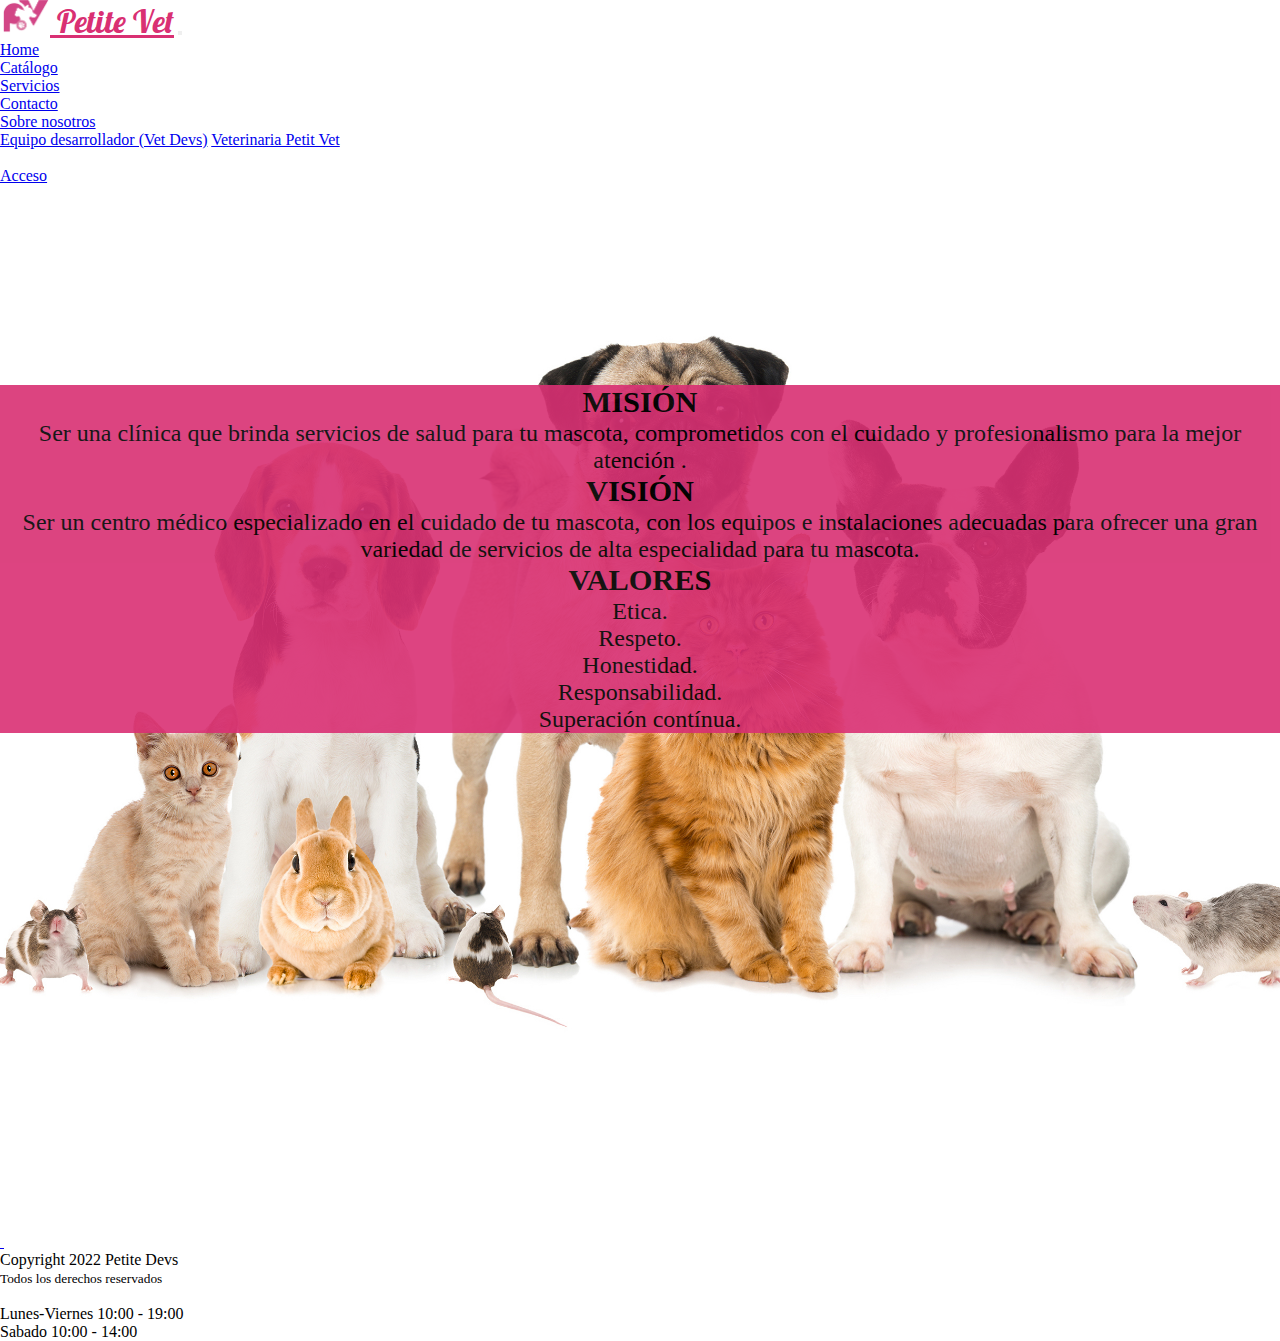
==== pages/about_petite_vet.html @ 7098141a "Fix: Conclused with the page about us Petite Vet" ====
<!DOCTYPE html>
<html lang="en">
  <head>
    <meta charset="UTF-8" />
    <meta name="viewport" content="width=device-width, initial-scale=1.0" />
    <base href="/" />

    <link rel="stylesheet" href="./../css/about_petite_vet.css" />
    <link
      rel="stylesheet"
      href="https://stackpath.bootstrapcdn.com/font-awesome/4.7.0/css/font-awesome.min.css"
    />
    <link
      rel="stylesheet"
      href="https://cdn.jsdelivr.net/npm/bootstrap@4.6.1/dist/css/bootstrap.min.css"
      integrity="sha384-zCbKRCUGaJDkqS1kPbPd7TveP5iyJE0EjAuZQTgFLD2ylzuqKfdKlfG/eSrtxUkn"
      crossorigin="anonymous"
    />
    <link rel="stylesheet" href="./../css/footer_header.css" />
    <link
      href="https://fonts.googleapis.com/css2?family=Lobster&display=swap"
      rel="stylesheet"
    />
    <title>Sobre Nosotros</title>
  </head>
<!--//////////////////////////////////////////////////////////////////////////////////////////
//////////////////////////////////////NAVBAR////////////////////////////////////////////////////
/////////////////////////////////////////////////////////////////////////////////////////////-->
  <body>
    <nav class="navbar navbar-expand-lg navbar-light bg-light fixed-navbar">
      <a
        class="navbar-brand"
        href="./../index.html"
        style="font-family: 'Lobster'; color: #d93073; font-size: 2rem"
        ><img
          src="./../assets/logo.png"
          alt="Petite Vet Logo"
          width="50px"
          height="33px"
        />
        Petite Vet</a
      >
      <button
        class="navbar-toggler"
        type="button"
        data-toggle="collapse"
        data-target="#navbarSupportedContent"
        aria-controls="navbarSupportedContent"
        aria-expanded="false"
        aria-label="Toggle navigation"
      >
        <span class="navbar-toggler-icon" style="color: #d93073"></span>
      </button>

      <div class="collapse navbar-collapse" id="navbarSupportedContent">
        <ul class="navbar-nav ml-auto mr-auto">
          <li class="nav-item">
            <a class="nav-link" href="./../index.html">Home </a>
          </li>
          <li class="nav-item">
            <a class="nav-link" href="./../pages/catalogue.html">Catálogo</a>
          </li>
          <li class="nav-item">
            <a class="nav-link" href="./../pages/services.html">Servicios</a>
          </li>
          <li class="nav-item">
            <a class="nav-link" href="./../pages/contact.html">Contacto</a>
          </li>
          <li class="nav-item dropdown active">
            <a
              class="nav-link dropdown-toggle"
              href="#"
              id="navbarDropdownMenuLink"
              role="button"
              data-toggle="dropdown"
              aria-expanded="false"
            >
              Sobre nosotros
            </a>
            <div class="dropdown-menu" aria-labelledby="navbarDropdownMenuLink">
              <a class="dropdown-item" href="./../pages/aboutUs.html"
                >Equipo desarrollador (Vet Devs)</a
              >
              <a class="dropdown-item" href="./../pages/about_petite_vet.html"
                >Veterinaria Petit Vet<span class="sr-only"
                >(current)</span
              ></a
              >
            </div>
          </li>
        </ul>
        <ul class="navbar-nav my-2 my-lg-0">
          <li class="nav-item my-2 my-lg-0">
            <a class="nav-link" href="./shopping_cart.html"
              ><img
                class="my-icon"
                src="./../assets/cart2.svg"
                alt=""
                srcset=""
            /></a>
          </li>
          <li class="nav-item">
            <a class="btn btn-pink" href="./login.html">Acceso</a>
          </li>
        </ul>
      </div>
    </nav>
<!--//////////////////////////////////////////////////////////////////////////////////////////
//////////////////////////////////////CONTENT////////////////////////////////////////////////////
/////////////////////////////////////////////////////////////////////////////////////////////-->
    <div class="container">
        <!-- <div class="imgFondo"> -->
        <!-- <img src="./../assets/indexPics/vet_clinic_little_rock_vets.jpg" class="img img-fluid"> -->
    <!-- </div> img -->
        <div class="card-deck">
        <div class="card text-white" style="max-width: auto;">
            <div class="card-body">
              <h5 class="card-title">MISIÓN</h5>
              <p class="card-text">Ser una clínica que brinda servicios de salud para tu mascota, comprometidos con el cuidado y profesionalismo para la mejor atención .</p>
            </div>
          </div>
          <div class="card text-white " style="max-width: auto;">
            <div class="card-body">
              <h5 class="card-title">VISIÓN</h5>
              <p class="card-text">Ser un centro médico especializado en el cuidado de tu mascota, con los equipos e instalaciones adecuadas para ofrecer una gran variedad de servicios de alta especialidad para tu mascota.</p>
            </div>
          </div>
          <div class="card text-white " style="max-width: auto;">
            <div class="card-body">
              <h5 class="card-title">VALORES</h5>
              <ul class="lista card-text">
                <li>Etica.</li>
                <li>Respeto.</li>
                <li>Honestidad.</li>
                <li>Responsabilidad.</li>
                <li>Superación contí­nua.</li>
              </ul>
            </div>
          </div>
        </div> <!--card-->
      
    </div> <!--container-->
<!--//////////////////////////////////////////////////////////////////////////////////////////
//////////////////////////////////////FOOTER////////////////////////////////////////////////////
/////////////////////////////////////////////////////////////////////////////////////////////-->
    <footer class="pet-vet-footer" style="margin-top: 500px">
      <div class="social-media">
        <a
          href="https://www.facebook.com/Petite-Vet-890687427721944"
          target="_blank"
          ><img
            class="my-icon"
            src="./../assets/facebook.svg"
            alt=""
            srcset=""
          />
        </a>
        <a href="#"
          ><img
            class="my-icon"
            src="./../assets/instagram.svg"
            alt=""
            srcset=""
        /></a>
      </div>
      <div class="copyright">
        <p>Copyright 2022 Petite Devs</p>
        <small>Todos los derechos reservados</small>
      </div>
      <div class="business-hours">
        <img class="my-icon" src="./../assets/calendar.png" alt="" srcset="" />
        <div class="business-hours-text">
          <p>Lunes-Viernes 10:00 - 19:00</p>
          <p>Sabado 10:00 - 14:00</p>
        </div>
      </div>
    </footer>
  </body>
</html>
---- css/about_petite_vet.css ----
*{
    margin: 0;
    padding: 0;
}

body{
    background-image: url(/assets/indexPics/vet_clinic_little_rock_vets.jpg);
    background-size: 1500px;
    background-repeat: no-repeat;
    background-position-y: center;
    background-position-x: center;
}

.container
{
    padding-top: 200px;
    text-align: center;
    font-size: 1.5rem;
    font-family: commissioner;

}

.card-title
{
    font-size: 1.9rem;
    text-decoration: in line;
    font-family: commissioner;
}

/* .card-deck
{
    /* justify-content: center; */
    /* align-items: center; */
    /* display: inline-block; 
} */
.card
{
    /* display: inline-block;
    text-align: center; */
    background-color: #d93073 !important;
    opacity: 90%;
}

.lista
{
    list-style: none;
    padding: 0;
}
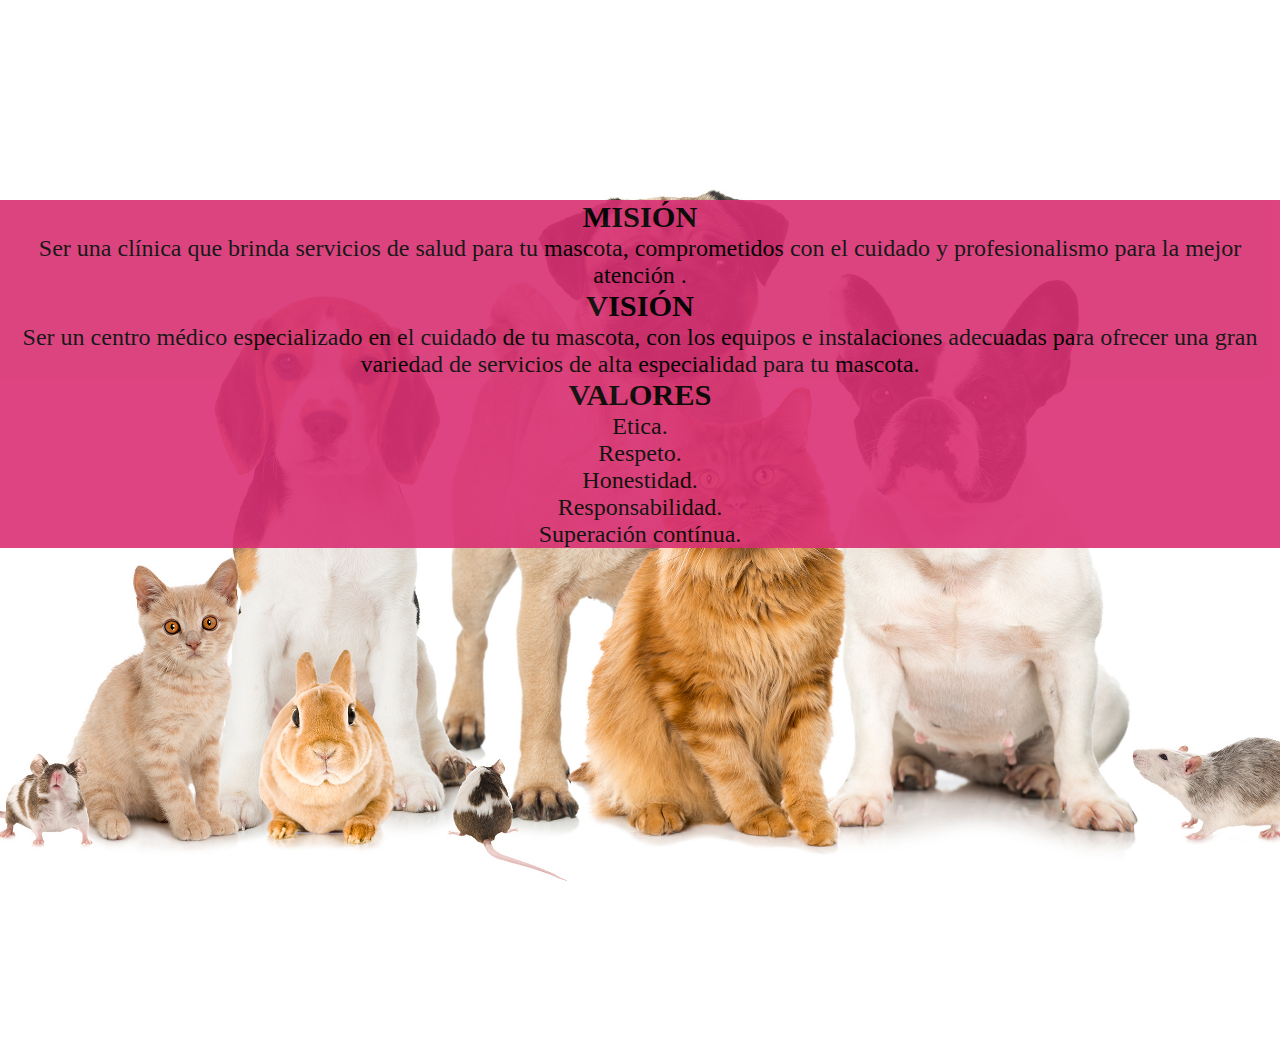
==== commit e5ebc238: "Fix #10: add dynamic footer to all pages" ====
--- a/pages/about_petite_vet.html
+++ b/pages/about_petite_vet.html
@@ -1,179 +1,68 @@
 <!DOCTYPE html>
 <html lang="en">
-  <head>
+
+<head>
     <meta charset="UTF-8" />
     <meta name="viewport" content="width=device-width, initial-scale=1.0" />
     <base href="/" />
 
     <link rel="stylesheet" href="./../css/about_petite_vet.css" />
-    <link
-      rel="stylesheet"
-      href="https://stackpath.bootstrapcdn.com/font-awesome/4.7.0/css/font-awesome.min.css"
-    />
-    <link
-      rel="stylesheet"
-      href="https://cdn.jsdelivr.net/npm/bootstrap@4.6.1/dist/css/bootstrap.min.css"
-      integrity="sha384-zCbKRCUGaJDkqS1kPbPd7TveP5iyJE0EjAuZQTgFLD2ylzuqKfdKlfG/eSrtxUkn"
-      crossorigin="anonymous"
-    />
+    <link rel="stylesheet" href="https://stackpath.bootstrapcdn.com/font-awesome/4.7.0/css/font-awesome.min.css" />
+    <link rel="stylesheet" href="https://cdn.jsdelivr.net/npm/bootstrap@4.6.1/dist/css/bootstrap.min.css" integrity="sha384-zCbKRCUGaJDkqS1kPbPd7TveP5iyJE0EjAuZQTgFLD2ylzuqKfdKlfG/eSrtxUkn" crossorigin="anonymous" />
     <link rel="stylesheet" href="./../css/footer_header.css" />
-    <link
-      href="https://fonts.googleapis.com/css2?family=Lobster&display=swap"
-      rel="stylesheet"
-    />
+    <link href="https://fonts.googleapis.com/css2?family=Lobster&display=swap" rel="stylesheet" />
     <title>Sobre Nosotros</title>
-  </head>
+</head>
 <!--//////////////////////////////////////////////////////////////////////////////////////////
 //////////////////////////////////////NAVBAR////////////////////////////////////////////////////
 /////////////////////////////////////////////////////////////////////////////////////////////-->
-  <body>
-    <nav class="navbar navbar-expand-lg navbar-light bg-light fixed-navbar">
-      <a
-        class="navbar-brand"
-        href="./../index.html"
-        style="font-family: 'Lobster'; color: #d93073; font-size: 2rem"
-        ><img
-          src="./../assets/logo.png"
-          alt="Petite Vet Logo"
-          width="50px"
-          height="33px"
-        />
-        Petite Vet</a
-      >
-      <button
-        class="navbar-toggler"
-        type="button"
-        data-toggle="collapse"
-        data-target="#navbarSupportedContent"
-        aria-controls="navbarSupportedContent"
-        aria-expanded="false"
-        aria-label="Toggle navigation"
-      >
-        <span class="navbar-toggler-icon" style="color: #d93073"></span>
-      </button>
 
-      <div class="collapse navbar-collapse" id="navbarSupportedContent">
-        <ul class="navbar-nav ml-auto mr-auto">
-          <li class="nav-item">
-            <a class="nav-link" href="./../index.html">Home </a>
-          </li>
-          <li class="nav-item">
-            <a class="nav-link" href="./../pages/catalogue.html">Catálogo</a>
-          </li>
-          <li class="nav-item">
-            <a class="nav-link" href="./../pages/services.html">Servicios</a>
-          </li>
-          <li class="nav-item">
-            <a class="nav-link" href="./../pages/contact.html">Contacto</a>
-          </li>
-          <li class="nav-item dropdown active">
-            <a
-              class="nav-link dropdown-toggle"
-              href="#"
-              id="navbarDropdownMenuLink"
-              role="button"
-              data-toggle="dropdown"
-              aria-expanded="false"
-            >
-              Sobre nosotros
-            </a>
-            <div class="dropdown-menu" aria-labelledby="navbarDropdownMenuLink">
-              <a class="dropdown-item" href="./../pages/aboutUs.html"
-                >Equipo desarrollador (Vet Devs)</a
-              >
-              <a class="dropdown-item" href="./../pages/about_petite_vet.html"
-                >Veterinaria Petit Vet<span class="sr-only"
-                >(current)</span
-              ></a
-              >
-            </div>
-          </li>
-        </ul>
-        <ul class="navbar-nav my-2 my-lg-0">
-          <li class="nav-item my-2 my-lg-0">
-            <a class="nav-link" href="./shopping_cart.html"
-              ><img
-                class="my-icon"
-                src="./../assets/cart2.svg"
-                alt=""
-                srcset=""
-            /></a>
-          </li>
-          <li class="nav-item">
-            <a class="btn btn-pink" href="./login.html">Acceso</a>
-          </li>
-        </ul>
-      </div>
+<body>
+    <nav class="navbar navbar-expand-lg navbar-light bg-light fixed-navbar" id="petiteHeader">
+
     </nav>
-<!--//////////////////////////////////////////////////////////////////////////////////////////
+    <!--//////////////////////////////////////////////////////////////////////////////////////////
 //////////////////////////////////////CONTENT////////////////////////////////////////////////////
 /////////////////////////////////////////////////////////////////////////////////////////////-->
     <div class="container">
-        <!-- <div class="imgFondo"> -->
-        <!-- <img src="./../assets/indexPics/vet_clinic_little_rock_vets.jpg" class="img img-fluid"> -->
-    <!-- </div> img -->
         <div class="card-deck">
-        <div class="card text-white" style="max-width: auto;">
-            <div class="card-body">
-              <h5 class="card-title">MISIÓN</h5>
-              <p class="card-text">Ser una clínica que brinda servicios de salud para tu mascota, comprometidos con el cuidado y profesionalismo para la mejor atención .</p>
+            <div class="card text-white" style="max-width: auto;">
+                <div class="card-body">
+                    <h5 class="card-title">MISIÓN</h5>
+                    <p class="card-text">Ser una clínica que brinda servicios de salud para tu mascota, comprometidos con el cuidado y profesionalismo para la mejor atención .</p>
+                </div>
             </div>
-          </div>
-          <div class="card text-white " style="max-width: auto;">
-            <div class="card-body">
-              <h5 class="card-title">VISIÓN</h5>
-              <p class="card-text">Ser un centro médico especializado en el cuidado de tu mascota, con los equipos e instalaciones adecuadas para ofrecer una gran variedad de servicios de alta especialidad para tu mascota.</p>
+            <div class="card text-white " style="max-width: auto;">
+                <div class="card-body">
+                    <h5 class="card-title">VISIÓN</h5>
+                    <p class="card-text">Ser un centro médico especializado en el cuidado de tu mascota, con los equipos e instalaciones adecuadas para ofrecer una gran variedad de servicios de alta especialidad para tu mascota.</p>
+                </div>
             </div>
-          </div>
-          <div class="card text-white " style="max-width: auto;">
-            <div class="card-body">
-              <h5 class="card-title">VALORES</h5>
-              <ul class="lista card-text">
-                <li>Etica.</li>
-                <li>Respeto.</li>
-                <li>Honestidad.</li>
-                <li>Responsabilidad.</li>
-                <li>Superación contí­nua.</li>
-              </ul>
+            <div class="card text-white " style="max-width: auto;">
+                <div class="card-body">
+                    <h5 class="card-title">VALORES</h5>
+                    <ul class="lista card-text">
+                        <li>Etica.</li>
+                        <li>Respeto.</li>
+                        <li>Honestidad.</li>
+                        <li>Responsabilidad.</li>
+                        <li>Superación contí­nua.</li>
+                    </ul>
+                </div>
             </div>
-          </div>
-        </div> <!--card-->
-      
-    </div> <!--container-->
-<!--//////////////////////////////////////////////////////////////////////////////////////////
-//////////////////////////////////////FOOTER////////////////////////////////////////////////////
-/////////////////////////////////////////////////////////////////////////////////////////////-->
-    <footer class="pet-vet-footer" style="margin-top: 500px">
-      <div class="social-media">
-        <a
-          href="https://www.facebook.com/Petite-Vet-890687427721944"
-          target="_blank"
-          ><img
-            class="my-icon"
-            src="./../assets/facebook.svg"
-            alt=""
-            srcset=""
-          />
-        </a>
-        <a href="#"
-          ><img
-            class="my-icon"
-            src="./../assets/instagram.svg"
-            alt=""
-            srcset=""
-        /></a>
-      </div>
-      <div class="copyright">
-        <p>Copyright 2022 Petite Devs</p>
-        <small>Todos los derechos reservados</small>
-      </div>
-      <div class="business-hours">
-        <img class="my-icon" src="./../assets/calendar.png" alt="" srcset="" />
-        <div class="business-hours-text">
-          <p>Lunes-Viernes 10:00 - 19:00</p>
-          <p>Sabado 10:00 - 14:00</p>
         </div>
-      </div>
+        <!--card-->
+
+    </div>
+    <!--container-->
+    <!-- ///////////////////////////////////////////////////////////////// -->
+    <!-- //////////////////////////FOOTER//////////////////////////// -->
+    <!-- ///////////////////////////////////////////////////////////////// -->
+    <footer id="petiteFooter" class="pet-vet-footer" style="margin-top: 500px">
     </footer>
-  </body>
+    <!-- ///////////////////////////////////////////////////////////////// -->
+    <!-- //////////////////////////SCRIPT//////////////////////////// -->
+    <!-- ///////////////////////////////////////////////////////////////// -->
+    <script type="module" src="./../js/about_petite_vet.js"></script>
+</body>
 </html>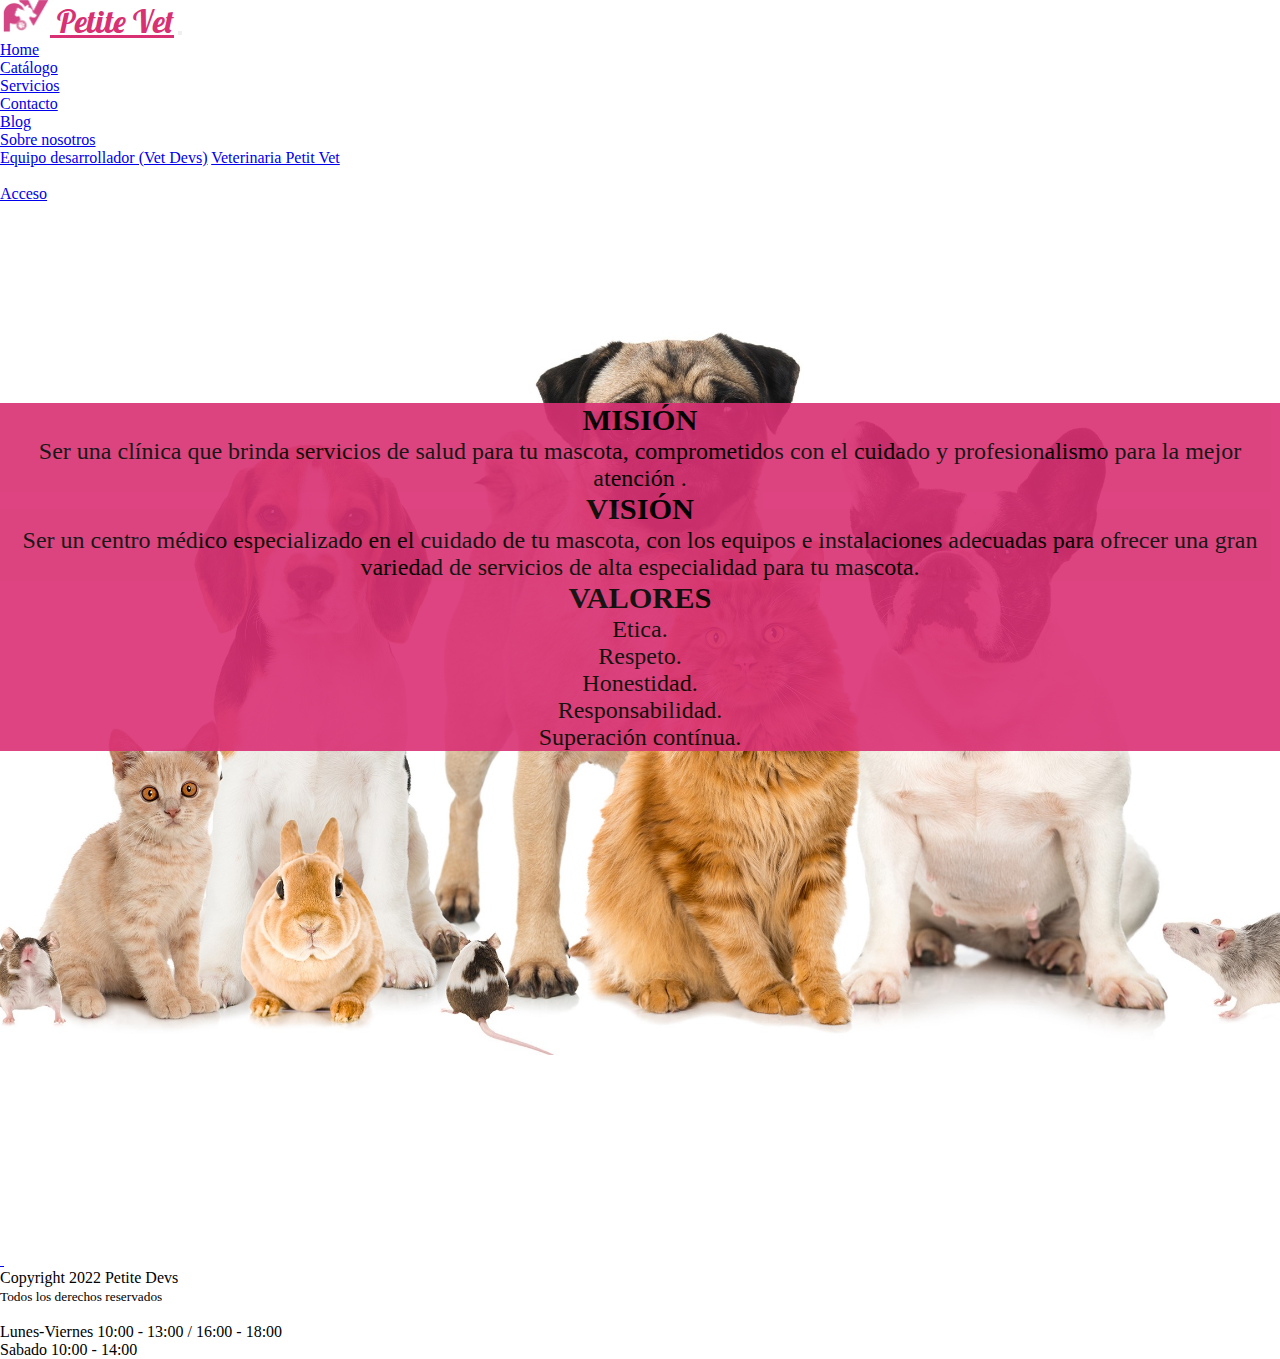
==== commit 5ad25ed3: "Fix: Changed the relative paths of the pages. close #11" ====
--- a/pages/about_petite_vet.html
+++ b/pages/about_petite_vet.html
@@ -4,12 +4,12 @@
 <head>
     <meta charset="UTF-8" />
     <meta name="viewport" content="width=device-width, initial-scale=1.0" />
-    <base href="/" />
+    <base href="/"/>
 
-    <link rel="stylesheet" href="./../css/about_petite_vet.css" />
+    <link rel="stylesheet" href="/css/about_petite_vet.css" />
     <link rel="stylesheet" href="https://stackpath.bootstrapcdn.com/font-awesome/4.7.0/css/font-awesome.min.css" />
     <link rel="stylesheet" href="https://cdn.jsdelivr.net/npm/bootstrap@4.6.1/dist/css/bootstrap.min.css" integrity="sha384-zCbKRCUGaJDkqS1kPbPd7TveP5iyJE0EjAuZQTgFLD2ylzuqKfdKlfG/eSrtxUkn" crossorigin="anonymous" />
-    <link rel="stylesheet" href="./../css/footer_header.css" />
+    <link rel="stylesheet" href="/css/footer_header.css" />
     <link href="https://fonts.googleapis.com/css2?family=Lobster&display=swap" rel="stylesheet" />
     <title>Sobre Nosotros</title>
 </head>
@@ -63,6 +63,6 @@
     <!-- ///////////////////////////////////////////////////////////////// -->
     <!-- //////////////////////////SCRIPT//////////////////////////// -->
     <!-- ///////////////////////////////////////////////////////////////// -->
-    <script type="module" src="./../js/about_petite_vet.js"></script>
+    <script type="module" src="/js/about_petite_vet.js"></script>
 </body>
 </html>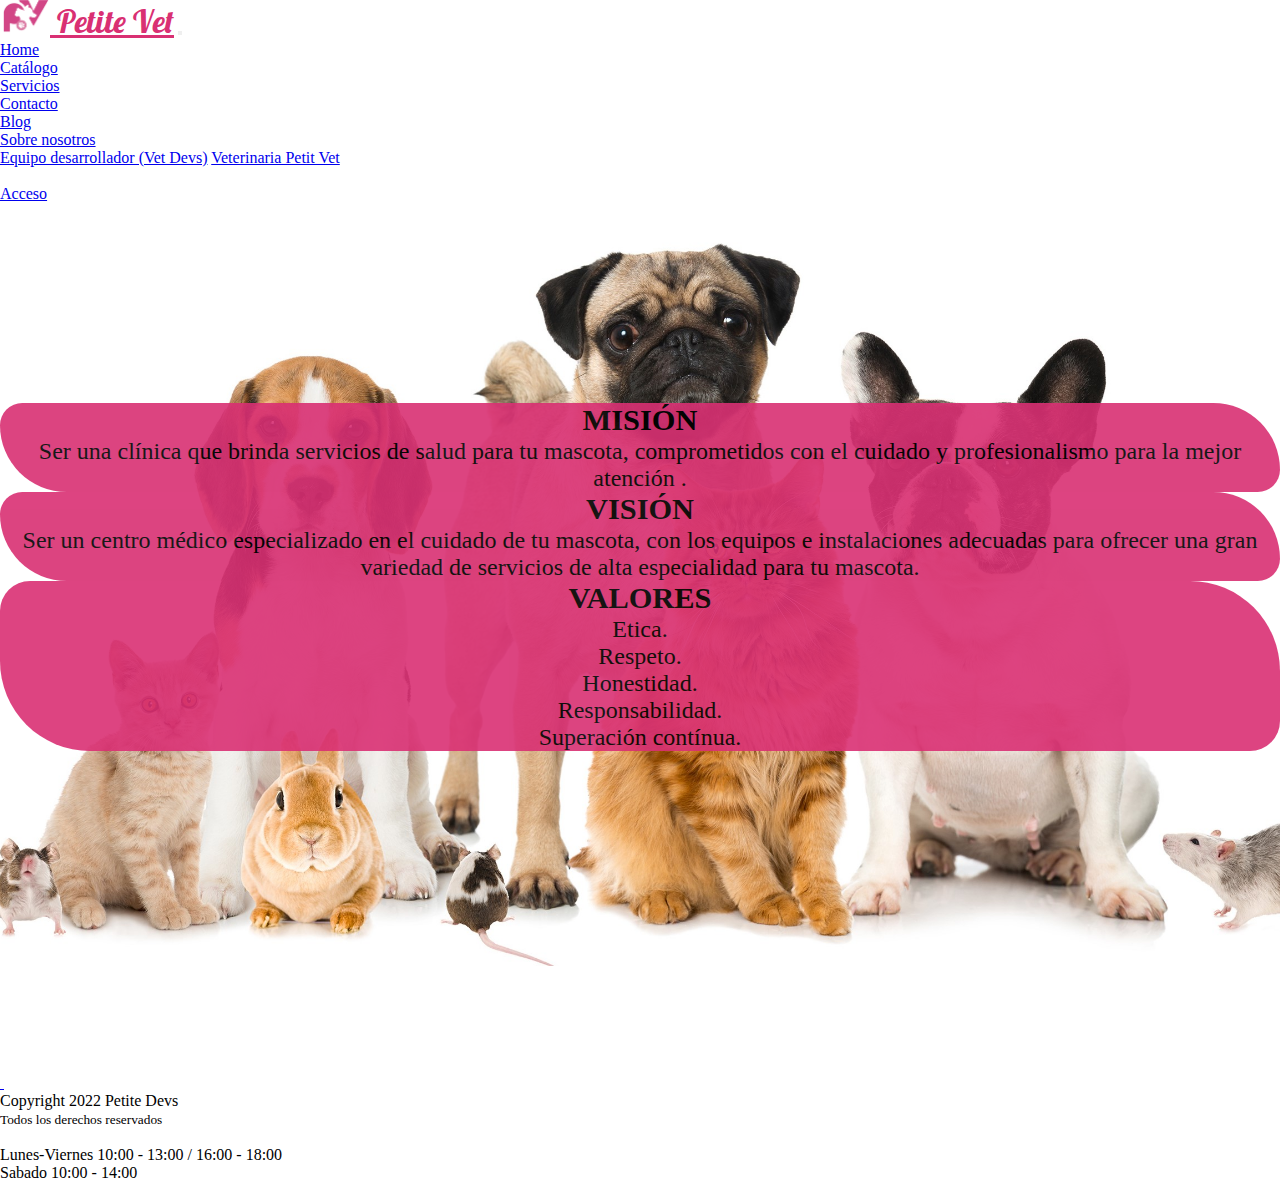
==== commit fc5aeab6: "Fix: Add elements for about us Petite Vet" ====
--- a/pages/about_petite_vet.html
+++ b/pages/about_petite_vet.html
@@ -24,21 +24,21 @@
     <!--//////////////////////////////////////////////////////////////////////////////////////////
 //////////////////////////////////////CONTENT////////////////////////////////////////////////////
 /////////////////////////////////////////////////////////////////////////////////////////////-->
-    <div class="container">
+    <div class="container ">
         <div class="card-deck">
-            <div class="card text-white" style="max-width: auto;">
+            <div class="card text-white move-card" style="max-width: auto;">
                 <div class="card-body">
                     <h5 class="card-title">MISIÓN</h5>
                     <p class="card-text">Ser una clínica que brinda servicios de salud para tu mascota, comprometidos con el cuidado y profesionalismo para la mejor atención .</p>
                 </div>
             </div>
-            <div class="card text-white " style="max-width: auto;">
+            <div class="card text-white move-card" style="max-width: auto;">
                 <div class="card-body">
                     <h5 class="card-title">VISIÓN</h5>
                     <p class="card-text">Ser un centro médico especializado en el cuidado de tu mascota, con los equipos e instalaciones adecuadas para ofrecer una gran variedad de servicios de alta especialidad para tu mascota.</p>
                 </div>
             </div>
-            <div class="card text-white " style="max-width: auto;">
+            <div class="card text-white move-card" style="max-width: auto;">
                 <div class="card-body">
                     <h5 class="card-title">VALORES</h5>
                     <ul class="lista card-text">
@@ -58,7 +58,7 @@
     <!-- ///////////////////////////////////////////////////////////////// -->
     <!-- //////////////////////////FOOTER//////////////////////////// -->
     <!-- ///////////////////////////////////////////////////////////////// -->
-    <footer id="petiteFooter" class="pet-vet-footer" style="margin-top: 500px">
+    <footer id="petiteFooter" class="pet-vet-footer" style="margin-top: 323px">
     </footer>
     <!-- ///////////////////////////////////////////////////////////////// -->
     <!-- //////////////////////////SCRIPT//////////////////////////// -->
--- a/css/about_petite_vet.css
+++ b/css/about_petite_vet.css
@@ -17,7 +17,6 @@
     text-align: center;
     font-size: 1.5rem;
     font-family: commissioner;
-
 }
 
 .card-title
@@ -27,18 +26,11 @@
     font-family: commissioner;
 }
 
-/* .card-deck
-{
-    /* justify-content: center; */
-    /* align-items: center; */
-    /* display: inline-block; 
-} */
 .card
 {
-    /* display: inline-block;
-    text-align: center; */
     background-color: #d93073 !important;
     opacity: 90%;
+    border-radius: 30px 90px !important;    
 }
 
 .lista
@@ -47,3 +39,14 @@
     padding: 0;
 }
 
+.move-card{
+    -webkit-transition: all 0.3s ease;
+    -o-transition: all 0.3s ease;
+    transition: all 0.3s ease;
+}
+
+.move-card:hover{
+    -webkit-transform: scale(1.1);
+    -ms-transform: scale(1.1);
+    transform: scale(1.1);
+}
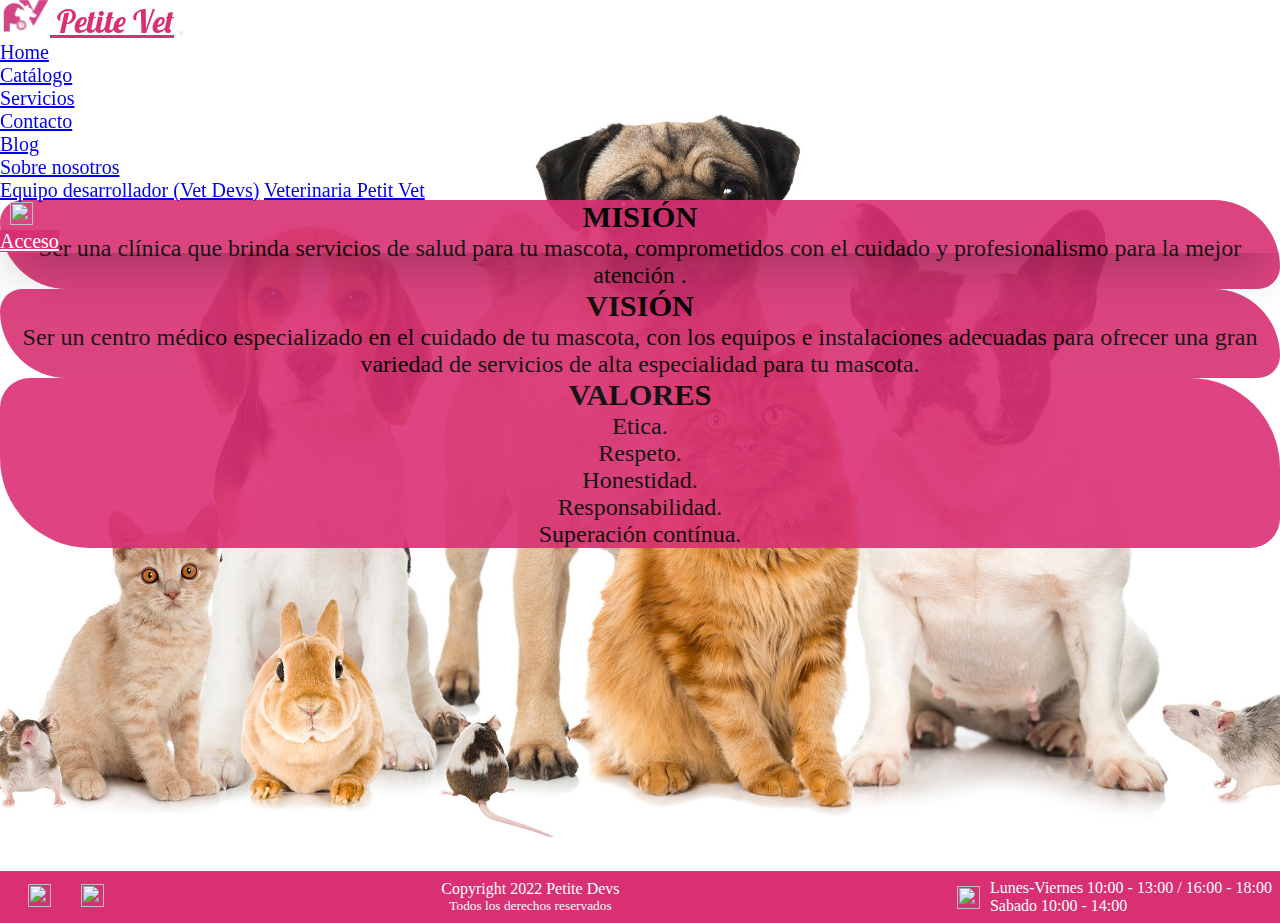
==== commit ecb76608: "Merge branch 'develop' of github.com:FernandoHernandezR2049/PetiteVet into eduardo" ====
--- a/pages/about_petite_vet.html
+++ b/pages/about_petite_vet.html
@@ -11,6 +11,8 @@
     <link rel="stylesheet" href="https://cdn.jsdelivr.net/npm/bootstrap@4.6.1/dist/css/bootstrap.min.css" integrity="sha384-zCbKRCUGaJDkqS1kPbPd7TveP5iyJE0EjAuZQTgFLD2ylzuqKfdKlfG/eSrtxUkn" crossorigin="anonymous" />
     <link rel="stylesheet" href="/css/footer_header.css" />
     <link href="https://fonts.googleapis.com/css2?family=Lobster&display=swap" rel="stylesheet" />
+    <link rel="stylesheet" href="/css/globalStyles.css" />
+
     <title>Sobre Nosotros</title>
 </head>
 <!--//////////////////////////////////////////////////////////////////////////////////////////
@@ -64,5 +66,7 @@
     <!-- //////////////////////////SCRIPT//////////////////////////// -->
     <!-- ///////////////////////////////////////////////////////////////// -->
     <script type="module" src="/js/about_petite_vet.js"></script>
+    <script type="module" src="/js/scroll_up.js"></script>
+
 </body>
 </html>--- a/css/footer_header.css
+++ b/css/footer_header.css
@@ -0,0 +1,95 @@
+.fixed-navbar {
+  position: fixed;
+  top: 0;
+  left: 0;
+  right: 0;
+  box-shadow: rgba(0, 0, 0, 0.25) 0px 25px 50px -12px;
+  z-index: 999;
+  font-size: 1.25rem;
+}
+
+.btn-pink {
+  color: white;
+  background-color: #d93073;
+}
+.btn-pink:hover {
+  color: #ffffff96;
+}
+.pet-vet-footer {
+  background-color: #d93073;
+  color: white;
+  display: flex;
+  justify-content: space-between;
+  align-items: center;
+  padding: 0.5em;
+}
+.social-media {
+  display: flex;
+  align-items: center;
+  justify-content: space-between;
+}
+.social-media > a {
+  margin-left: 10px;
+}
+.copyright {
+  display: flex;
+  flex-direction: column;
+  align-items: center;
+}
+.copyright p {
+  width: 100%;
+  margin: 0 auto;
+}
+.business-hours {
+  display: flex;
+  align-items: center;
+}
+.business-hours > img {
+  margin-right: 10px;
+}
+.business-hours-text > p {
+  margin: auto;
+}
+.my-icon {
+  width: 23px;
+  height: 23px;
+  margin: 0 10px;
+}
+@media (width < 575px) {
+  .pet-vet-footer {
+    font-size: 0.7rem;
+  }
+  .my-icon {
+    width: 20px;
+    height: 20px;
+  }
+}
+
+/* ////////////////////////////////////////SCROLL////////////////////////////////////////////////////////////////////// */
+.btnArrow{
+  width: 65px;
+  height: 65px;
+  background-color: var(--main-pink);
+  font-size: 2rem;
+  color: white;
+  position: fixed;
+  right: 2rem;
+  bottom: 8rem;
+  border-radius: 50%;
+  z-index: 999;
+  border: 1px solid transparent;
+  transform: scale(0);
+  transition: all 300ms ease;
+}
+
+.btnArrow:hover{
+  transform: scale(1.1) !important;
+  background-color: var(--secondary-pink);
+  
+}
+@media (width <758px){
+  .btnArrow{
+  width: 35px;
+  height: 35px;
+  }
+}--- a/css/globalStyles.css
+++ b/css/globalStyles.css
@@ -0,0 +1,6 @@
+* {
+  --main-pink: #d93073;
+  --secondary-pink: #ffa1cc;
+  --title-font: "Fraunces";
+  --body-font: "Commissioner";
+}
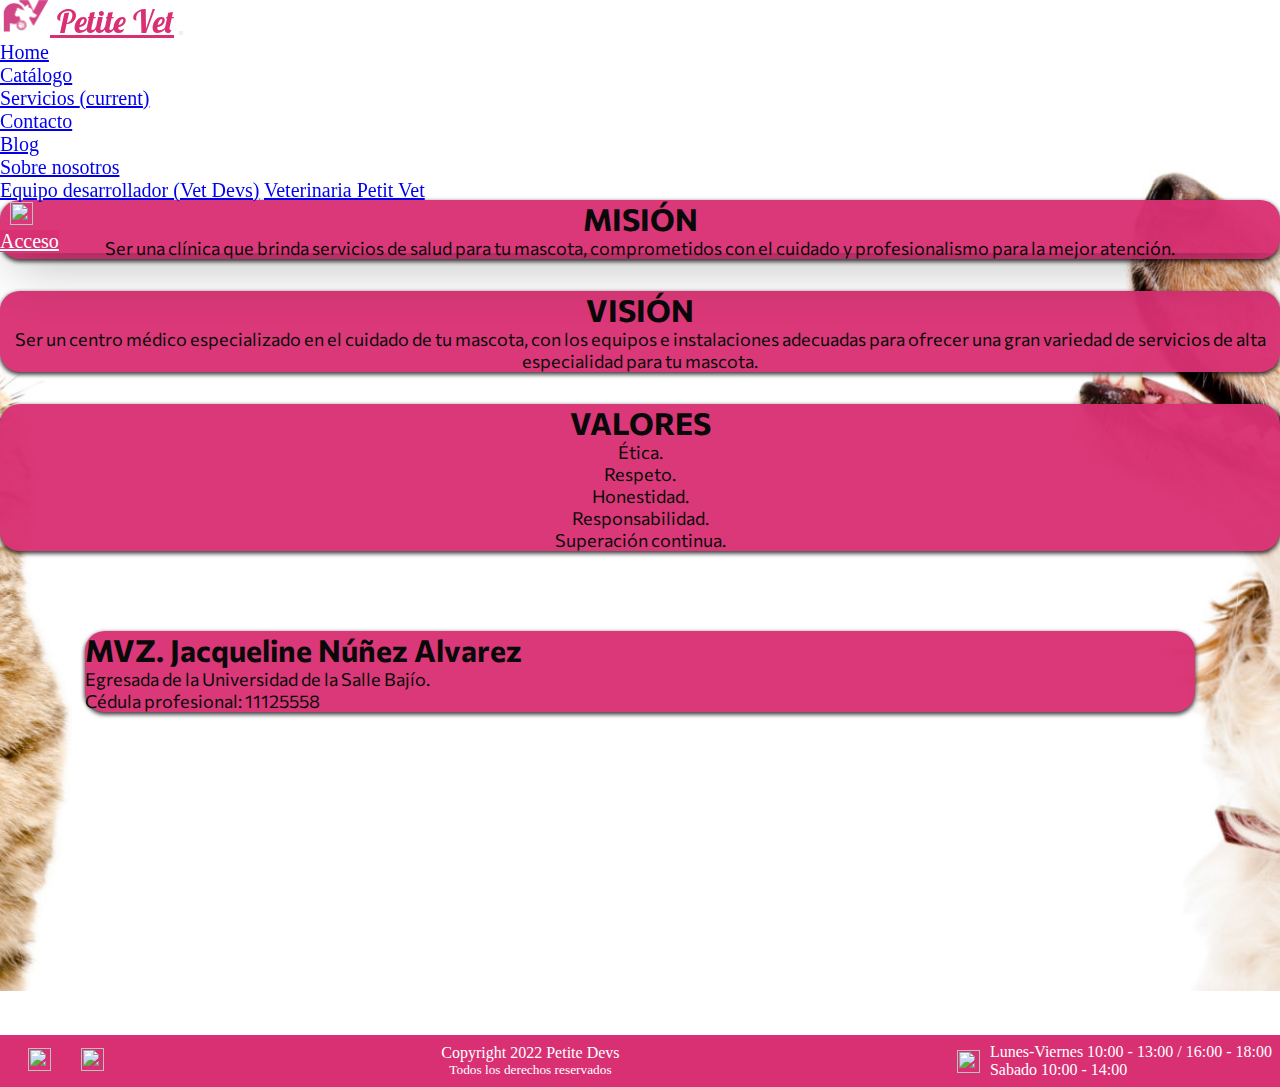
==== commit f509fa43: "Fix: Design changes to VetDevs & PetiteVet pages; deleted some assets" ====
--- a/pages/about_petite_vet.html
+++ b/pages/about_petite_vet.html
@@ -4,12 +4,20 @@
 <head>
     <meta charset="UTF-8" />
     <meta name="viewport" content="width=device-width, initial-scale=1.0" />
-    <base href="/"/>
+    <base href="/" />
 
     <link rel="stylesheet" href="/css/about_petite_vet.css" />
-    <link rel="stylesheet" href="https://stackpath.bootstrapcdn.com/font-awesome/4.7.0/css/font-awesome.min.css" />
-    <link rel="stylesheet" href="https://cdn.jsdelivr.net/npm/bootstrap@4.6.1/dist/css/bootstrap.min.css" integrity="sha384-zCbKRCUGaJDkqS1kPbPd7TveP5iyJE0EjAuZQTgFLD2ylzuqKfdKlfG/eSrtxUkn" crossorigin="anonymous" />
+    <link rel="stylesheet" href="https://cdn.jsdelivr.net/npm/bootstrap-icons@1.8.3/font/bootstrap-icons.css">
+    <link rel="stylesheet" href="https://cdn.jsdelivr.net/npm/bootstrap@4.6.1/dist/css/bootstrap.min.css"
+        integrity="sha384-zCbKRCUGaJDkqS1kPbPd7TveP5iyJE0EjAuZQTgFLD2ylzuqKfdKlfG/eSrtxUkn" crossorigin="anonymous" />
     <link rel="stylesheet" href="/css/footer_header.css" />
+    <link href="https://fonts.googleapis.com/css2?family=Lobster&display=swap" rel="stylesheet" />
+    <link href="https://fonts.googleapis.com/css?family=Fraunces&display=swap" rel="stylesheet" />
+    <link href="https://fonts.googleapis.com/css?family=Inter&display=swap" rel="stylesheet" />
+    <link rel="preconnect" href="https://fonts.googleapis.com">
+    <link rel="preconnect" href="https://fonts.gstatic.com" crossorigin>
+    <link href="https://fonts.googleapis.com/css2?family=Commissioner:wght@100&display=swap" rel="stylesheet">
+    <link rel="stylesheet" href="/css/footer_header.css">
     <link href="https://fonts.googleapis.com/css2?family=Lobster&display=swap" rel="stylesheet" />
     <link rel="stylesheet" href="/css/globalStyles.css" />
 
@@ -26,37 +34,50 @@
     <!--//////////////////////////////////////////////////////////////////////////////////////////
 //////////////////////////////////////CONTENT////////////////////////////////////////////////////
 /////////////////////////////////////////////////////////////////////////////////////////////-->
-    <div class="container ">
-        <div class="card-deck">
-            <div class="card text-white move-card" style="max-width: auto;">
-                <div class="card-body">
-                    <h5 class="card-title">MISIÓN</h5>
-                    <p class="card-text">Ser una clínica que brinda servicios de salud para tu mascota, comprometidos con el cuidado y profesionalismo para la mejor atención .</p>
-                </div>
-            </div>
-            <div class="card text-white move-card" style="max-width: auto;">
-                <div class="card-body">
-                    <h5 class="card-title">VISIÓN</h5>
-                    <p class="card-text">Ser un centro médico especializado en el cuidado de tu mascota, con los equipos e instalaciones adecuadas para ofrecer una gran variedad de servicios de alta especialidad para tu mascota.</p>
-                </div>
-            </div>
-            <div class="card text-white move-card" style="max-width: auto;">
-                <div class="card-body">
-                    <h5 class="card-title">VALORES</h5>
-                    <ul class="lista card-text">
-                        <li>Etica.</li>
-                        <li>Respeto.</li>
-                        <li>Honestidad.</li>
-                        <li>Responsabilidad.</li>
-                        <li>Superación contí­nua.</li>
-                    </ul>
-                </div>
+<div class="container ">
+    <div class="card-deck">
+        <div class="card text-white move-card" style="max-width: auto;">
+            <div class="card-body">
+                <h5 class="card-title title">MISIÓN</h5>
+                <p class="card-text about">Ser una clínica que brinda servicios de salud para tu mascota,
+                    comprometidos con el
+                    cuidado y profesionalismo para la mejor atención.</p>
             </div>
         </div>
-        <!--card-->
+        <div class="card text-white move-card" style="max-width: auto;">
+            <div class="card-body">
+                <h5 class="card-title title">VISIÓN</h5>
+                <p class="card-text about">Ser un centro médico especializado en el cuidado de tu mascota, con los
+                    equipos e
+                    instalaciones adecuadas para ofrecer una gran variedad de servicios de alta especialidad para tu
+                    mascota.</p>
+            </div>
+        </div>
+        <div class="card text-white move-card" style="max-width: auto;">
+            <div class="card-body">
+                <h5 class="card-title title">VALORES</h5>
+                <ul class="lista card-text">
+                    <li>Ética.</li>
+                    <li>Respeto.</li>
+                    <li>Honestidad.</li>
+                    <li>Responsabilidad.</li>
+                    <li>Superación continua.</li>
+                </ul>
+            </div>
+        </div>
+    </div> <!--card deck-->
+</div> <!-- Misión-Visión-Valores Container -->
 
+<div class="containerInfo" style="padding-top:3rem"> <!--Container Datos MVZ INICI MUCHACHOS MUCHO OJO AQUI INICIA OKEI SALUDOS-->
+    <div class="card text-white text-center subContainer">
+        <div class="card-body">
+            <h5 class="card-title">MVZ. Jacqueline Núñez Alvarez</h5>
+            <p class="card-text">Egresada de la Universidad de la Salle Bajío.</p>
+            <p class="card-text">Cédula profesional: 11125558</p>
+        </div>
     </div>
-    <!--container-->
+</div><!--Container Datos MVZ FIN MUCHACHOS MUCHO OJO AQUI TERMINA OKEI SALUDOS-->
+
     <!-- ///////////////////////////////////////////////////////////////// -->
     <!-- //////////////////////////FOOTER//////////////////////////// -->
     <!-- ///////////////////////////////////////////////////////////////// -->
@@ -67,6 +88,13 @@
     <!-- ///////////////////////////////////////////////////////////////// -->
     <script type="module" src="/js/about_petite_vet.js"></script>
     <script type="module" src="/js/scroll_up.js"></script>
+    <script src="https://cdn.jsdelivr.net/npm/jquery@3.5.1/dist/jquery.slim.min.js"
+        integrity="sha384-DfXdz2htPH0lsSSs5nCTpuj/zy4C+OGpamoFVy38MVBnE+IbbVYUew+OrCXaRkfj"
+        crossorigin="anonymous"></script>
+    <script src="https://cdn.jsdelivr.net/npm/bootstrap@4.6.1/dist/js/bootstrap.bundle.min.js"
+        integrity="sha384-fQybjgWLrvvRgtW6bFlB7jaZrFsaBXjsOMm/tB9LTS58ONXgqbR9W8oWht/amnpF"
+        crossorigin="anonymous"></script>
 
 </body>
+
 </html>--- a/css/about_petite_vet.css
+++ b/css/about_petite_vet.css
@@ -4,11 +4,11 @@
 }
 
 body{
-    background-image: url(/assets/indexPics/vet_clinic_little_rock_vets.jpg);
-    background-size: 1500px;
+    background-image: url(/assets/indexPics/Background_cat_dog.jpg);
+    background-size: 1975px;
+    background-attachment: fixed;
     background-repeat: no-repeat;
-    background-position-y: center;
-    background-position-x: center;
+    background-position: center center;
 }
 
 .container
@@ -16,25 +16,28 @@
     padding-top: 200px;
     text-align: center;
     font-size: 1.5rem;
-    font-family: commissioner;
+    font-family: "Commissioner";
 }
 
 .card-title
 {
     font-size: 1.9rem;
-    text-decoration: in line;
-    font-family: commissioner;
+    font-weight: bold;
+    font-family: "Commissioner";
 }
 
 .card
 {
     background-color: #d93073 !important;
-    opacity: 90%;
-    border-radius: 30px 90px !important;    
+    opacity: 96%;
+    border-radius: 20px !important;
+    margin-bottom: 2rem;
+    box-shadow: rgba(0, 0, 0, 0.50) 0px 2px 5px, rgba(0, 0, 0, .60) 0px 2px 4px;
 }
 
-.lista
+.lista, .about
 {
+    font-size: large;
     list-style: none;
     padding: 0;
 }
@@ -50,3 +53,41 @@
     -ms-transform: scale(1.1);
     transform: scale(1.1);
 }
+
+.subContainer{
+    -webkit-transition: all 0.3s ease;
+    -o-transition: all 0.3s ease;
+    transition: all 0.3s ease;
+}
+
+.subContainer:hover{
+    -webkit-transform: scale(1.1);
+    -ms-transform: scale(1.1);
+    transform: scale(1.1);
+}
+
+.subContainer{
+    max-width: 1110px;
+    margin: 0 auto;
+    opacity: 96%;
+}
+
+.card-title{
+    font-family: "Commissioner" !important;
+    font-size: 1.9rem;
+}
+
+.card-text{
+    font-family: "Commissioner" !important;
+    font-size: large;
+}
+
+@media (max-width: 1024px){
+    body{
+        background-attachment: fixed;
+        background-size: 100%;
+        background-repeat: no-repeat;
+        background-position: bottom center;
+    }
+    
+}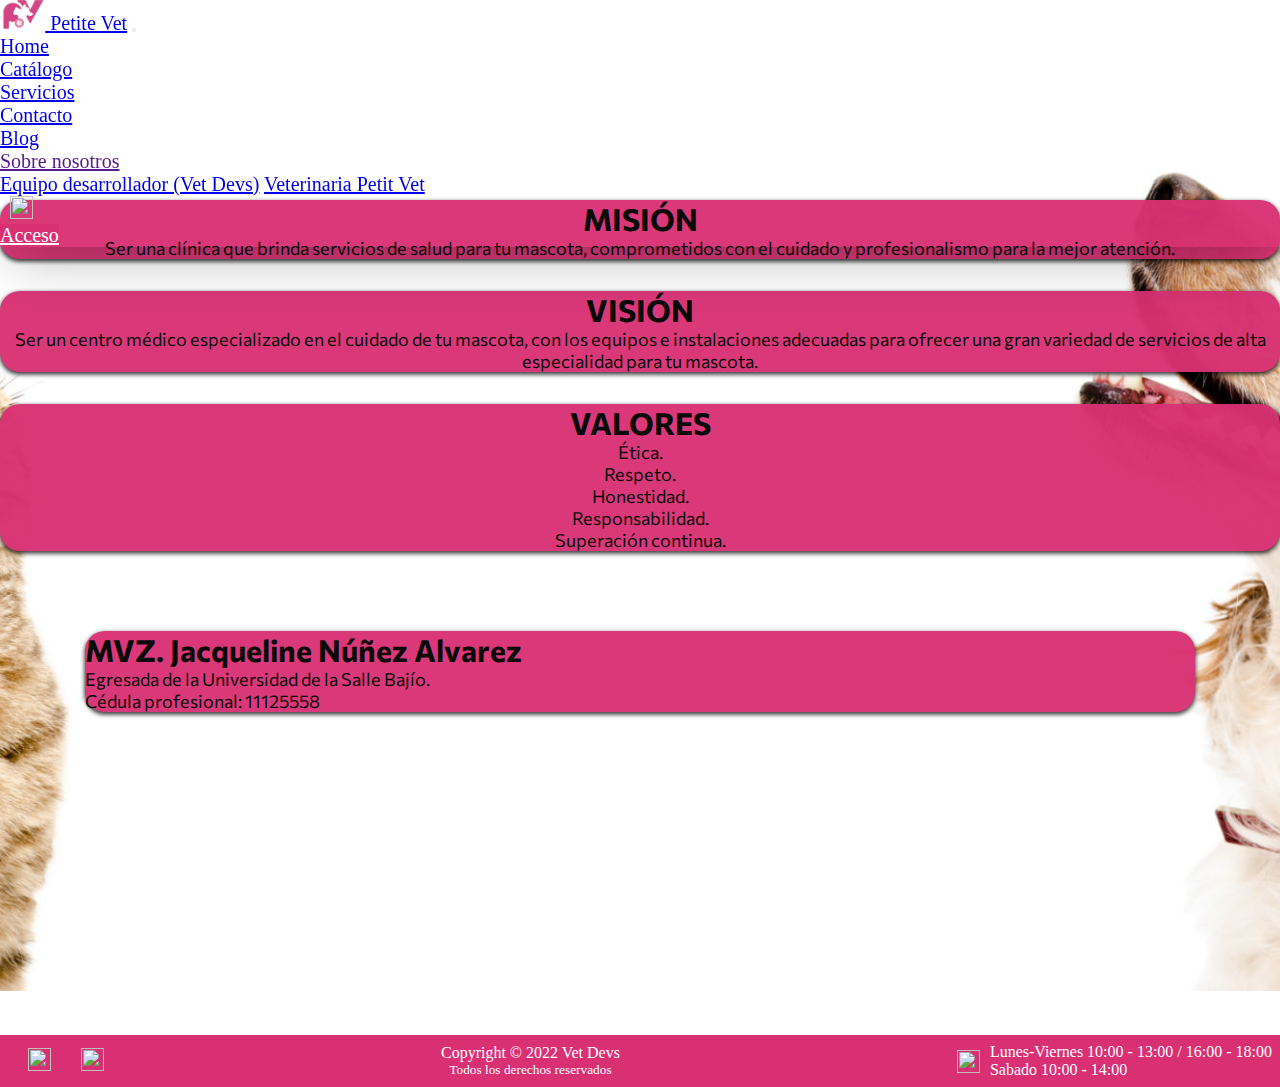
==== commit 24bcb831: "fix: links to other pages" ====
--- a/pages/about_petite_vet.html
+++ b/pages/about_petite_vet.html
@@ -1,100 +1,134 @@
 <!DOCTYPE html>
 <html lang="en">
-
-<head>
+  <head>
     <meta charset="UTF-8" />
     <meta name="viewport" content="width=device-width, initial-scale=1.0" />
     <base href="/" />
 
     <link rel="stylesheet" href="/css/about_petite_vet.css" />
-    <link rel="stylesheet" href="https://cdn.jsdelivr.net/npm/bootstrap-icons@1.8.3/font/bootstrap-icons.css">
-    <link rel="stylesheet" href="https://cdn.jsdelivr.net/npm/bootstrap@4.6.1/dist/css/bootstrap.min.css"
-        integrity="sha384-zCbKRCUGaJDkqS1kPbPd7TveP5iyJE0EjAuZQTgFLD2ylzuqKfdKlfG/eSrtxUkn" crossorigin="anonymous" />
+    <link
+      rel="stylesheet"
+      href="https://cdn.jsdelivr.net/npm/bootstrap-icons@1.8.3/font/bootstrap-icons.css"
+    />
+    <link
+      rel="stylesheet"
+      href="https://cdn.jsdelivr.net/npm/bootstrap@4.6.1/dist/css/bootstrap.min.css"
+      integrity="sha384-zCbKRCUGaJDkqS1kPbPd7TveP5iyJE0EjAuZQTgFLD2ylzuqKfdKlfG/eSrtxUkn"
+      crossorigin="anonymous"
+    />
     <link rel="stylesheet" href="/css/footer_header.css" />
-    <link href="https://fonts.googleapis.com/css2?family=Lobster&display=swap" rel="stylesheet" />
-    <link href="https://fonts.googleapis.com/css?family=Fraunces&display=swap" rel="stylesheet" />
-    <link href="https://fonts.googleapis.com/css?family=Inter&display=swap" rel="stylesheet" />
-    <link rel="preconnect" href="https://fonts.googleapis.com">
-    <link rel="preconnect" href="https://fonts.gstatic.com" crossorigin>
-    <link href="https://fonts.googleapis.com/css2?family=Commissioner:wght@100&display=swap" rel="stylesheet">
-    <link rel="stylesheet" href="/css/footer_header.css">
-    <link href="https://fonts.googleapis.com/css2?family=Lobster&display=swap" rel="stylesheet" />
+    <link
+      href="https://fonts.googleapis.com/css2?family=Lobster&display=swap"
+      rel="stylesheet"
+    />
+    <link
+      href="https://fonts.googleapis.com/css?family=Fraunces&display=swap"
+      rel="stylesheet"
+    />
+    <link
+      href="https://fonts.googleapis.com/css?family=Inter&display=swap"
+      rel="stylesheet"
+    />
+    <link rel="preconnect" href="https://fonts.googleapis.com" />
+    <link rel="preconnect" href="https://fonts.gstatic.com" crossorigin />
+    <link
+      href="https://fonts.googleapis.com/css2?family=Commissioner:wght@100&display=swap"
+      rel="stylesheet"
+    />
+    <link rel="stylesheet" href="/css/footer_header.css" />
+    <link
+      href="https://fonts.googleapis.com/css2?family=Lobster&display=swap"
+      rel="stylesheet"
+    />
     <link rel="stylesheet" href="/css/globalStyles.css" />
 
     <title>Sobre Nosotros</title>
-</head>
-<!--//////////////////////////////////////////////////////////////////////////////////////////
+  </head>
+  <!--//////////////////////////////////////////////////////////////////////////////////////////
 //////////////////////////////////////NAVBAR////////////////////////////////////////////////////
 /////////////////////////////////////////////////////////////////////////////////////////////-->
 
-<body>
-    <nav class="navbar navbar-expand-lg navbar-light bg-light fixed-navbar" id="petiteHeader">
-
-    </nav>
+  <body>
+    <nav
+      class="navbar navbar-expand-lg navbar-light bg-light fixed-navbar"
+      id="petiteHeader"
+    ></nav>
     <!--//////////////////////////////////////////////////////////////////////////////////////////
 //////////////////////////////////////CONTENT////////////////////////////////////////////////////
 /////////////////////////////////////////////////////////////////////////////////////////////-->
-<div class="container ">
-    <div class="card-deck">
-        <div class="card text-white move-card" style="max-width: auto;">
-            <div class="card-body">
-                <h5 class="card-title title">MISIÓN</h5>
-                <p class="card-text about">Ser una clínica que brinda servicios de salud para tu mascota,
-                    comprometidos con el
-                    cuidado y profesionalismo para la mejor atención.</p>
-            </div>
+    <div class="container">
+      <div class="card-deck">
+        <div class="card text-white move-card" style="max-width: auto">
+          <div class="card-body">
+            <h5 class="card-title title">MISIÓN</h5>
+            <p class="card-text about">
+              Ser una clínica que brinda servicios de salud para tu mascota,
+              comprometidos con el cuidado y profesionalismo para la mejor
+              atención.
+            </p>
+          </div>
         </div>
-        <div class="card text-white move-card" style="max-width: auto;">
-            <div class="card-body">
-                <h5 class="card-title title">VISIÓN</h5>
-                <p class="card-text about">Ser un centro médico especializado en el cuidado de tu mascota, con los
-                    equipos e
-                    instalaciones adecuadas para ofrecer una gran variedad de servicios de alta especialidad para tu
-                    mascota.</p>
-            </div>
+        <div class="card text-white move-card" style="max-width: auto">
+          <div class="card-body">
+            <h5 class="card-title title">VISIÓN</h5>
+            <p class="card-text about">
+              Ser un centro médico especializado en el cuidado de tu mascota,
+              con los equipos e instalaciones adecuadas para ofrecer una gran
+              variedad de servicios de alta especialidad para tu mascota.
+            </p>
+          </div>
         </div>
-        <div class="card text-white move-card" style="max-width: auto;">
-            <div class="card-body">
-                <h5 class="card-title title">VALORES</h5>
-                <ul class="lista card-text">
-                    <li>Ética.</li>
-                    <li>Respeto.</li>
-                    <li>Honestidad.</li>
-                    <li>Responsabilidad.</li>
-                    <li>Superación continua.</li>
-                </ul>
-            </div>
+        <div class="card text-white move-card" style="max-width: auto">
+          <div class="card-body">
+            <h5 class="card-title title">VALORES</h5>
+            <ul class="lista card-text">
+              <li>Ética.</li>
+              <li>Respeto.</li>
+              <li>Honestidad.</li>
+              <li>Responsabilidad.</li>
+              <li>Superación continua.</li>
+            </ul>
+          </div>
         </div>
-    </div> <!--card deck-->
-</div> <!-- Misión-Visión-Valores Container -->
+      </div>
+      <!--card deck-->
+    </div>
+    <!-- Misión-Visión-Valores Container -->
 
-<div class="containerInfo" style="padding-top:3rem"> <!--Container Datos MVZ INICI MUCHACHOS MUCHO OJO AQUI INICIA OKEI SALUDOS-->
-    <div class="card text-white text-center subContainer">
+    <div class="containerInfo" style="padding-top: 3rem">
+      <!--Container Datos MVZ INICI MUCHACHOS MUCHO OJO AQUI INICIA OKEI SALUDOS-->
+      <div class="card text-white text-center subContainer">
         <div class="card-body">
-            <h5 class="card-title">MVZ. Jacqueline Núñez Alvarez</h5>
-            <p class="card-text">Egresada de la Universidad de la Salle Bajío.</p>
-            <p class="card-text">Cédula profesional: 11125558</p>
+          <h5 class="card-title">MVZ. Jacqueline Núñez Alvarez</h5>
+          <p class="card-text">Egresada de la Universidad de la Salle Bajío.</p>
+          <p class="card-text">Cédula profesional: 11125558</p>
         </div>
+      </div>
     </div>
-</div><!--Container Datos MVZ FIN MUCHACHOS MUCHO OJO AQUI TERMINA OKEI SALUDOS-->
+    <!--Container Datos MVZ FIN MUCHACHOS MUCHO OJO AQUI TERMINA OKEI SALUDOS-->
 
     <!-- ///////////////////////////////////////////////////////////////// -->
     <!-- //////////////////////////FOOTER//////////////////////////// -->
     <!-- ///////////////////////////////////////////////////////////////// -->
-    <footer id="petiteFooter" class="pet-vet-footer" style="margin-top: 323px">
-    </footer>
+    <footer
+      id="petiteFooter"
+      class="pet-vet-footer"
+      style="margin-top: 323px"
+    ></footer>
     <!-- ///////////////////////////////////////////////////////////////// -->
     <!-- //////////////////////////SCRIPT//////////////////////////// -->
     <!-- ///////////////////////////////////////////////////////////////// -->
     <script type="module" src="/js/about_petite_vet.js"></script>
     <script type="module" src="/js/scroll_up.js"></script>
-    <script src="https://cdn.jsdelivr.net/npm/jquery@3.5.1/dist/jquery.slim.min.js"
-        integrity="sha384-DfXdz2htPH0lsSSs5nCTpuj/zy4C+OGpamoFVy38MVBnE+IbbVYUew+OrCXaRkfj"
-        crossorigin="anonymous"></script>
-    <script src="https://cdn.jsdelivr.net/npm/bootstrap@4.6.1/dist/js/bootstrap.bundle.min.js"
-        integrity="sha384-fQybjgWLrvvRgtW6bFlB7jaZrFsaBXjsOMm/tB9LTS58ONXgqbR9W8oWht/amnpF"
-        crossorigin="anonymous"></script>
-
-</body>
-
-</html>+    <script
+      src="https://cdn.jsdelivr.net/npm/jquery@3.5.1/dist/jquery.slim.min.js"
+      integrity="sha384-DfXdz2htPH0lsSSs5nCTpuj/zy4C+OGpamoFVy38MVBnE+IbbVYUew+OrCXaRkfj"
+      crossorigin="anonymous"
+    ></script>
+    <script
+      src="https://cdn.jsdelivr.net/npm/bootstrap@4.6.1/dist/js/bootstrap.bundle.min.js"
+      integrity="sha384-fQybjgWLrvvRgtW6bFlB7jaZrFsaBXjsOMm/tB9LTS58ONXgqbR9W8oWht/amnpF"
+      crossorigin="anonymous"
+    ></script>
+  </body>
+</html>
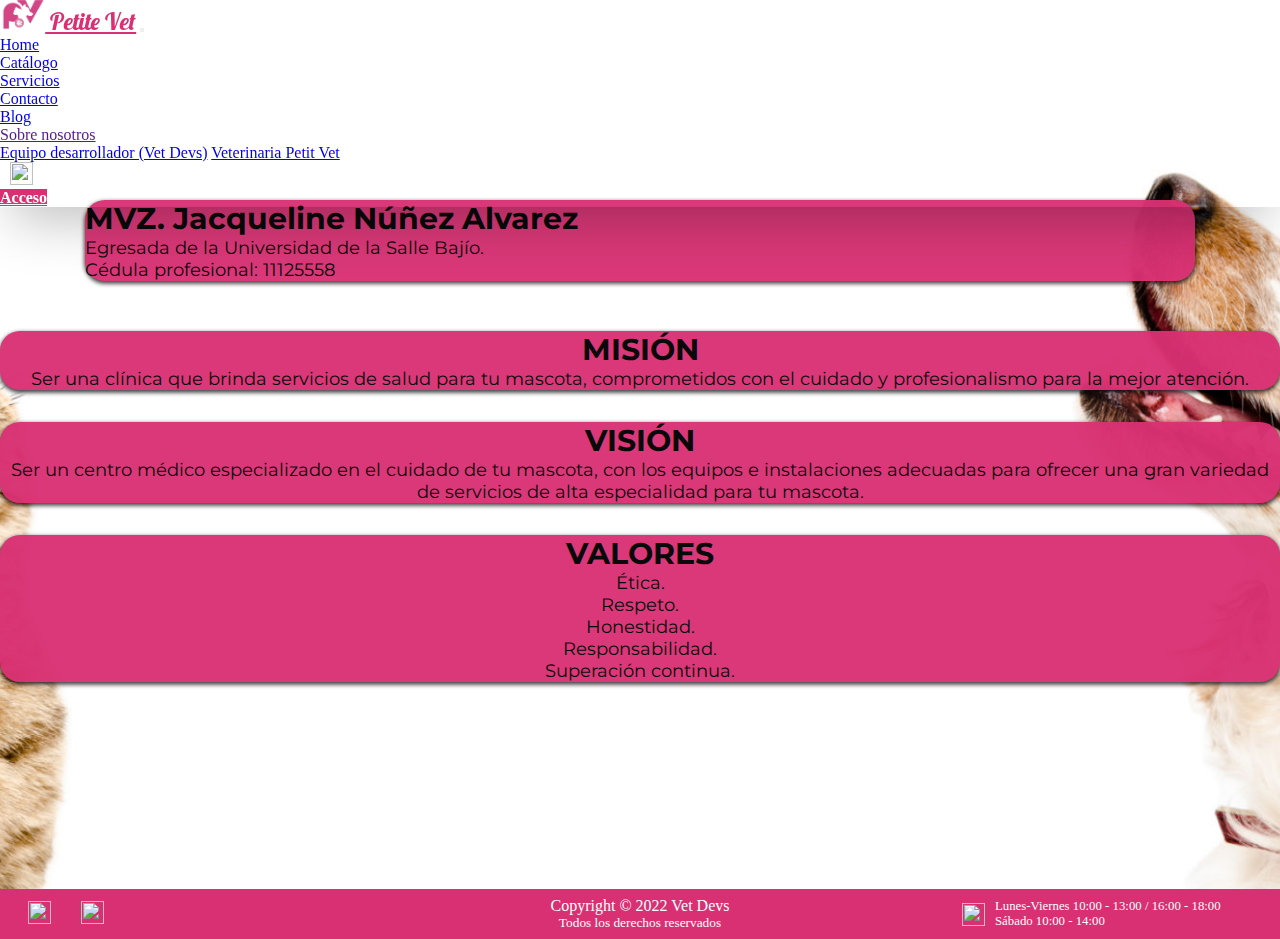
==== commit 08f679f2: "Fix: global styles in all pages" ====
--- a/pages/about_petite_vet.html
+++ b/pages/about_petite_vet.html
@@ -10,36 +10,12 @@
       rel="stylesheet"
       href="https://cdn.jsdelivr.net/npm/bootstrap-icons@1.8.3/font/bootstrap-icons.css"
     />
-    <link
-      rel="stylesheet"
-      href="https://cdn.jsdelivr.net/npm/bootstrap@4.6.1/dist/css/bootstrap.min.css"
-      integrity="sha384-zCbKRCUGaJDkqS1kPbPd7TveP5iyJE0EjAuZQTgFLD2ylzuqKfdKlfG/eSrtxUkn"
-      crossorigin="anonymous"
-    />
+    <link rel="stylesheet" href="https://cdn.jsdelivr.net/npm/bootstrap@4.6.1/dist/css/bootstrap.min.css" integrity="sha384-zCbKRCUGaJDkqS1kPbPd7TveP5iyJE0EjAuZQTgFLD2ylzuqKfdKlfG/eSrtxUkn" crossorigin="anonymous"/>
     <link rel="stylesheet" href="/css/footer_header.css" />
-    <link
-      href="https://fonts.googleapis.com/css2?family=Lobster&display=swap"
-      rel="stylesheet"
-    />
-    <link
-      href="https://fonts.googleapis.com/css?family=Fraunces&display=swap"
-      rel="stylesheet"
-    />
-    <link
-      href="https://fonts.googleapis.com/css?family=Inter&display=swap"
-      rel="stylesheet"
-    />
-    <link rel="preconnect" href="https://fonts.googleapis.com" />
-    <link rel="preconnect" href="https://fonts.gstatic.com" crossorigin />
-    <link
-      href="https://fonts.googleapis.com/css2?family=Commissioner:wght@100&display=swap"
-      rel="stylesheet"
-    />
     <link rel="stylesheet" href="/css/footer_header.css" />
-    <link
-      href="https://fonts.googleapis.com/css2?family=Lobster&display=swap"
-      rel="stylesheet"
-    />
+    <link href="https://fonts.googleapis.com/css2?family=Montserrat&display=swap" rel="stylesheet" />
+    <link href="https://fonts.googleapis.com/css2?family=Barlow Condensed&display=swap" rel="stylesheet" />
+    <link href="https://fonts.googleapis.com/css2?family=Lobster&display=swap" rel="stylesheet"/>
     <link rel="stylesheet" href="/css/globalStyles.css" />
 
     <title>Sobre Nosotros</title>
@@ -56,7 +32,19 @@
     <!--//////////////////////////////////////////////////////////////////////////////////////////
 //////////////////////////////////////CONTENT////////////////////////////////////////////////////
 /////////////////////////////////////////////////////////////////////////////////////////////-->
-    <div class="container">
+<div class="containerInfo" style="padding-top: 3rem">
+  <!--Container Datos MVZ INICI MUCHACHOS MUCHO OJO AQUI INICIA OKEI SALUDOS-->
+  <div class="card text-white text-center subContainer">
+    <div class="card-body">
+      <h5 class="card-title">MVZ. Jacqueline Núñez Alvarez</h5>
+      <p class="card-text">Egresada de la Universidad de la Salle Bajío.</p>
+      <p class="card-text">Cédula profesional: 11125558</p>
+    </div>
+  </div>
+</div>
+<!--Container Datos MVZ FIN MUCHACHOS MUCHO OJO AQUI TERMINA OKEI SALUDOS-->    
+
+<div class="container">
       <div class="card-deck">
         <div class="card text-white move-card" style="max-width: auto">
           <div class="card-body">
@@ -95,17 +83,7 @@
     </div>
     <!-- Misión-Visión-Valores Container -->
 
-    <div class="containerInfo" style="padding-top: 3rem">
-      <!--Container Datos MVZ INICI MUCHACHOS MUCHO OJO AQUI INICIA OKEI SALUDOS-->
-      <div class="card text-white text-center subContainer">
-        <div class="card-body">
-          <h5 class="card-title">MVZ. Jacqueline Núñez Alvarez</h5>
-          <p class="card-text">Egresada de la Universidad de la Salle Bajío.</p>
-          <p class="card-text">Cédula profesional: 11125558</p>
-        </div>
-      </div>
-    </div>
-    <!--Container Datos MVZ FIN MUCHACHOS MUCHO OJO AQUI TERMINA OKEI SALUDOS-->
+    
 
     <!-- ///////////////////////////////////////////////////////////////// -->
     <!-- //////////////////////////FOOTER//////////////////////////// -->
@@ -113,7 +91,7 @@
     <footer
       id="petiteFooter"
       class="pet-vet-footer"
-      style="margin-top: 323px"
+      style="margin-top: 207px"
     ></footer>
     <!-- ///////////////////////////////////////////////////////////////// -->
     <!-- //////////////////////////SCRIPT//////////////////////////// -->
--- a/css/about_petite_vet.css
+++ b/css/about_petite_vet.css
@@ -13,22 +13,26 @@
 
 .container
 {
-    padding-top: 200px;
+    padding-top: 50px;
     text-align: center;
     font-size: 1.5rem;
-    font-family: "Commissioner";
+    font-family: var(--body-font) !important;
+}
+
+.containerInfo{
+    padding-top: 200px !important;
 }
 
 .card-title
 {
     font-size: 1.9rem;
     font-weight: bold;
-    font-family: "Commissioner";
+    font-family: var(--body-font) !important;
 }
 
 .card
 {
-    background-color: #d93073 !important;
+    background-color: var(--main-pink) !important;
     opacity: 96%;
     border-radius: 20px !important;
     margin-bottom: 2rem;
@@ -73,12 +77,12 @@
 }
 
 .card-title{
-    font-family: "Commissioner" !important;
+    font-family: var(--body-font) !important;
     font-size: 1.9rem;
 }
 
 .card-text{
-    font-family: "Commissioner" !important;
+    font-family: var(--body-font) !important;
     font-size: large;
 }
 
--- a/css/footer_header.css
+++ b/css/footer_header.css
@@ -5,18 +5,27 @@
   right: 0;
   box-shadow: rgba(0, 0, 0, 0.25) 0px 25px 50px -12px;
   z-index: 999;
-  font-size: 1.25rem;
+  font-size: 1rem;
+}
+.petite-title {
+  font-family: "Lobster";
+  color: var(--main-pink) !important;
+  font-size: 1.5rem;
+  margin: 0;
+  padding: 0;
 }
 
 .btn-pink {
-  color: white;
-  background-color: #d93073;
+  color: white !important;
+  background-color: var(--main-pink) !important;
+  margin-top: 4px;
+  font-weight: bold !important;
 }
 .btn-pink:hover {
-  color: #ffffff96;
+  color: #ffffff96 !important;
 }
 .pet-vet-footer {
-  background-color: #d93073;
+  background-color: var(--main-pink) !important;
   color: white;
   display: flex;
   justify-content: space-between;
@@ -26,7 +35,8 @@
 .social-media {
   display: flex;
   align-items: center;
-  justify-content: space-between;
+  justify-content: flex-start;
+  width: 20rem;
 }
 .social-media > a {
   margin-left: 10px;
@@ -43,12 +53,14 @@
 .business-hours {
   display: flex;
   align-items: center;
+  width: 20rem;
 }
 .business-hours > img {
   margin-right: 10px;
 }
 .business-hours-text > p {
   margin: auto;
+  font-size: 0.8rem;
 }
 .my-icon {
   width: 23px;
@@ -66,10 +78,10 @@
 }
 
 /* ////////////////////////////////////////SCROLL////////////////////////////////////////////////////////////////////// */
-.btnArrow{
+.btnArrow {
   width: 65px;
   height: 65px;
-  background-color: var(--main-pink);
+  background-color: var(--main-pink) !important;
   font-size: 2rem;
   color: white;
   position: fixed;
@@ -82,14 +94,19 @@
   transition: all 300ms ease;
 }
 
-.btnArrow:hover{
+.btnArrow:hover {
   transform: scale(1.1) !important;
-  background-color: var(--secondary-pink);
-  
+  background-color: var(--secondary-pink) !important;
 }
-@media (width <758px){
-  .btnArrow{
-  width: 35px;
-  height: 35px;
+@media (width <758px) {
+  .btnArrow {
+    width: 35px;
+    height: 35px;
   }
-}+  .business-hours {
+    width: auto;
+  }
+  .social-media {
+    width: auto;
+  }
+}
--- a/css/footer_header.css
+++ b/css/footer_header.css
@@ -5,18 +5,27 @@
   right: 0;
   box-shadow: rgba(0, 0, 0, 0.25) 0px 25px 50px -12px;
   z-index: 999;
-  font-size: 1.25rem;
+  font-size: 1rem;
+}
+.petite-title {
+  font-family: "Lobster";
+  color: var(--main-pink) !important;
+  font-size: 1.5rem;
+  margin: 0;
+  padding: 0;
 }
 
 .btn-pink {
-  color: white;
-  background-color: #d93073;
+  color: white !important;
+  background-color: var(--main-pink) !important;
+  margin-top: 4px;
+  font-weight: bold !important;
 }
 .btn-pink:hover {
-  color: #ffffff96;
+  color: #ffffff96 !important;
 }
 .pet-vet-footer {
-  background-color: #d93073;
+  background-color: var(--main-pink) !important;
   color: white;
   display: flex;
   justify-content: space-between;
@@ -26,7 +35,8 @@
 .social-media {
   display: flex;
   align-items: center;
-  justify-content: space-between;
+  justify-content: flex-start;
+  width: 20rem;
 }
 .social-media > a {
   margin-left: 10px;
@@ -43,12 +53,14 @@
 .business-hours {
   display: flex;
   align-items: center;
+  width: 20rem;
 }
 .business-hours > img {
   margin-right: 10px;
 }
 .business-hours-text > p {
   margin: auto;
+  font-size: 0.8rem;
 }
 .my-icon {
   width: 23px;
@@ -66,10 +78,10 @@
 }
 
 /* ////////////////////////////////////////SCROLL////////////////////////////////////////////////////////////////////// */
-.btnArrow{
+.btnArrow {
   width: 65px;
   height: 65px;
-  background-color: var(--main-pink);
+  background-color: var(--main-pink) !important;
   font-size: 2rem;
   color: white;
   position: fixed;
@@ -82,14 +94,19 @@
   transition: all 300ms ease;
 }
 
-.btnArrow:hover{
+.btnArrow:hover {
   transform: scale(1.1) !important;
-  background-color: var(--secondary-pink);
-  
+  background-color: var(--secondary-pink) !important;
 }
-@media (width <758px){
-  .btnArrow{
-  width: 35px;
-  height: 35px;
+@media (width <758px) {
+  .btnArrow {
+    width: 35px;
+    height: 35px;
   }
-}+  .business-hours {
+    width: auto;
+  }
+  .social-media {
+    width: auto;
+  }
+}
--- a/css/globalStyles.css
+++ b/css/globalStyles.css
@@ -1,6 +1,6 @@
 * {
   --main-pink: #d93073;
   --secondary-pink: #ffa1cc;
-  --title-font: "Fraunces";
-  --body-font: "Commissioner";
+  --title-font: "Barlow Condensed";
+  --body-font: "Montserrat";
 }
